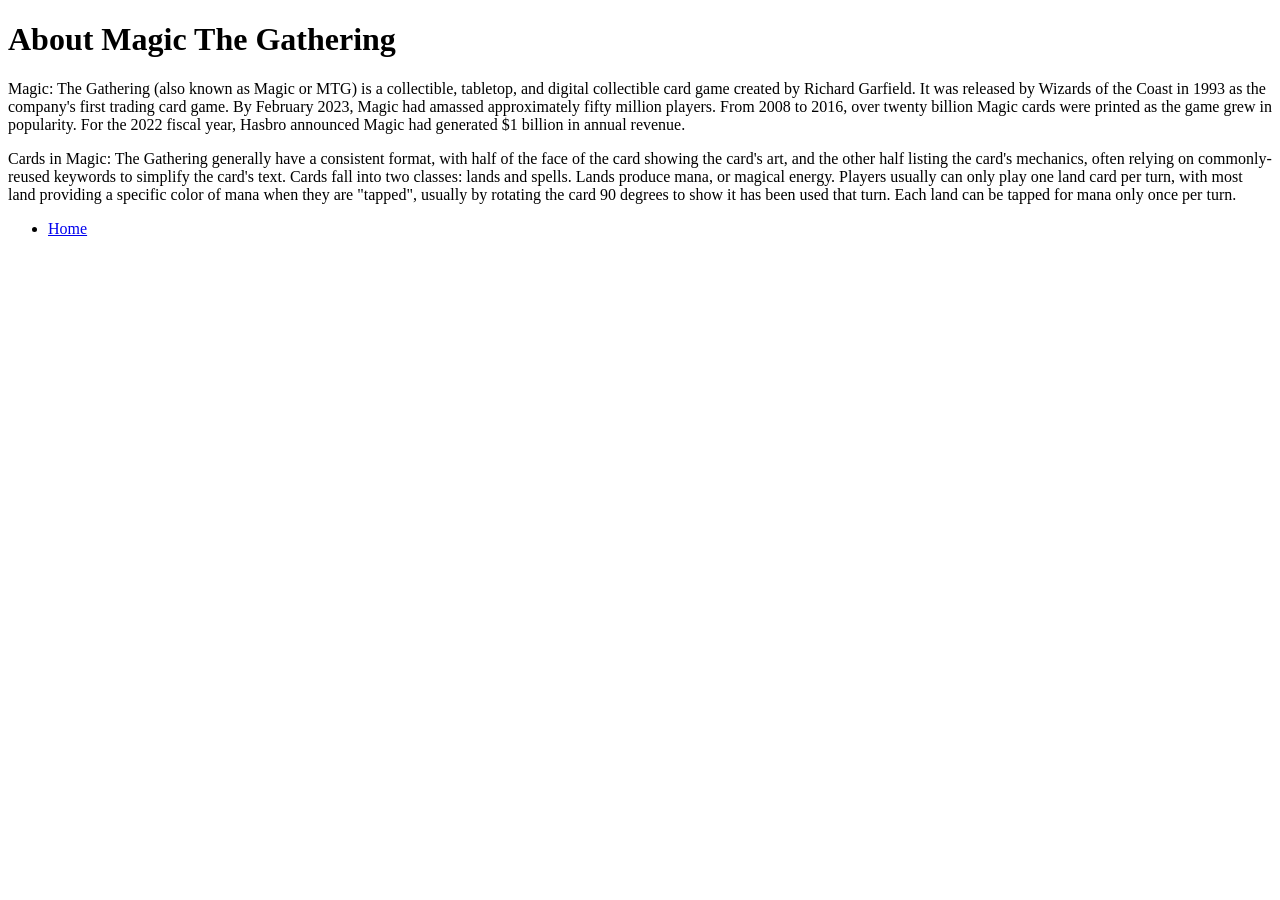
==== about.html @ 22bcf306 "Update about.html" ====
<!DOCTYPE html>
<head>
<title>About Page</title>
</head>
<body>
<h1>About Magic The Gathering</h1>

<p>Magic: The Gathering (also known as Magic or MTG) is a collectible, tabletop, and digital collectible card game created by Richard Garfield.
  It was released by Wizards of the Coast in 1993 as the company's first trading card game. By February 2023, Magic had amassed approximately fifty million players.
  From 2008 to 2016, over twenty billion Magic cards were printed as the game grew in popularity. 
  For the 2022 fiscal year, Hasbro announced Magic had generated $1 billion in annual revenue.</p>

<p>Cards in Magic: The Gathering generally have a consistent format, with half of the face of the card showing the card's art, and the other half listing the card's mechanics, 
  often relying on commonly-reused keywords to simplify the card's text. Cards fall into two classes: lands and spells. Lands produce mana, or magical energy. 
  Players usually can only play one land card per turn, with most land providing a specific color of mana when they are "tapped", usually by rotating the card 90 degrees to show it has been used that turn. 
  Each land can be tapped for mana only once per turn.</p>  

  <nav>
  <ul>
    <li><a href="index.html">Home</a></li>
  </ul>
</nav>

</body>
</html>
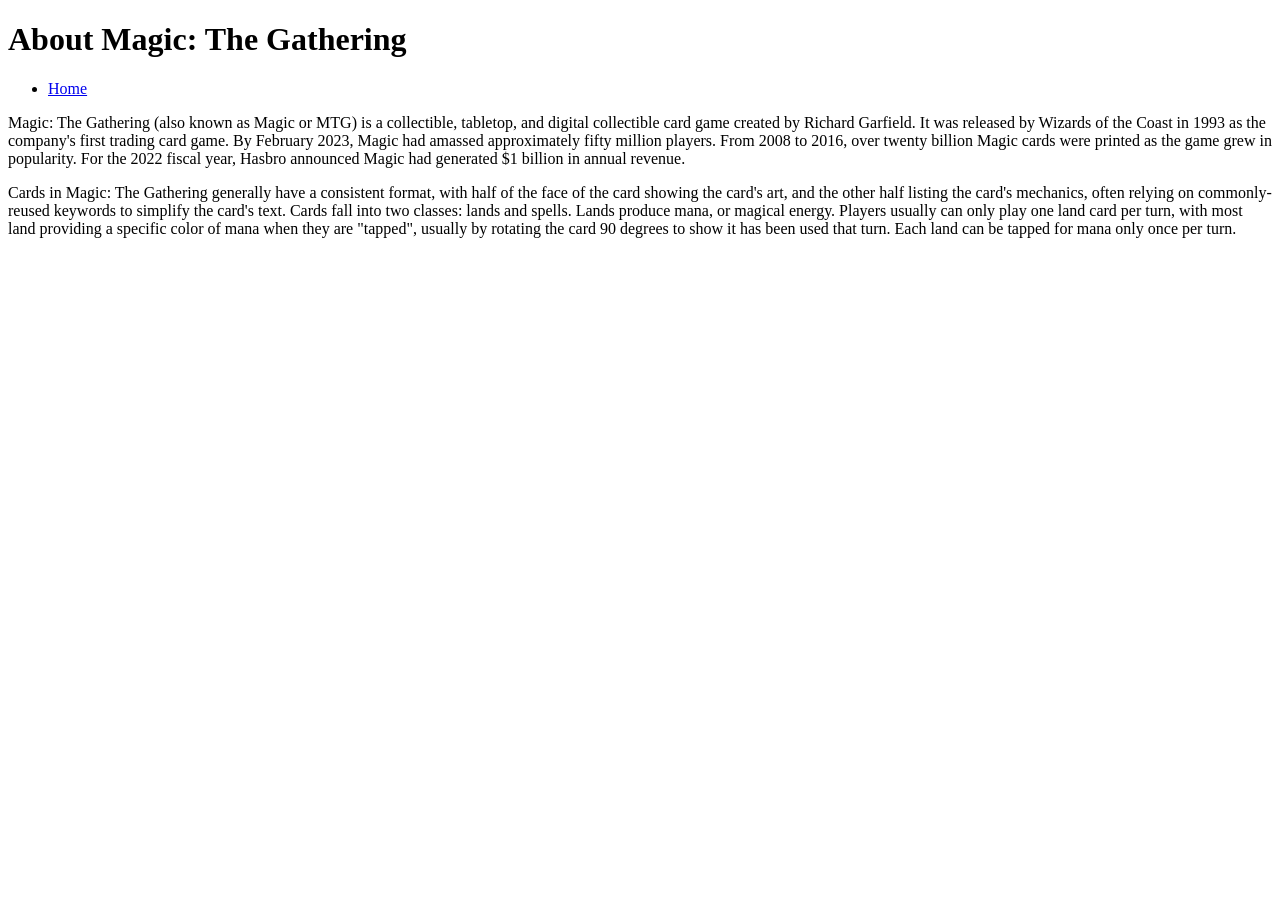
==== commit 508b51e5: "Update about.html" ====
--- a/about.html
+++ b/about.html
@@ -1,25 +1,30 @@
 <!DOCTYPE html>
+<html lang="en">
 <head>
-<title>About Page</title>
+    <meta charset="UTF-8">
+    <meta name="viewport" content="width=device-width, initial-scale=1.0">
+    <title>About Page - Magic: The Gathering</title>
 </head>
 <body>
-<h1>About Magic The Gathering</h1>
+    <header>
+        <h1>About Magic: The Gathering</h1>
+        <nav>
+            <ul>
+                <li><a href="index.html">Home</a></li>
+            </ul>
+        </nav>
+    </header>
 
-<p>Magic: The Gathering (also known as Magic or MTG) is a collectible, tabletop, and digital collectible card game created by Richard Garfield.
-  It was released by Wizards of the Coast in 1993 as the company's first trading card game. By February 2023, Magic had amassed approximately fifty million players.
-  From 2008 to 2016, over twenty billion Magic cards were printed as the game grew in popularity. 
-  For the 2022 fiscal year, Hasbro announced Magic had generated $1 billion in annual revenue.</p>
+    <main>
+        <p>Magic: The Gathering (also known as Magic or MTG) is a collectible, tabletop, and digital collectible card game created by Richard Garfield.
+        It was released by Wizards of the Coast in 1993 as the company's first trading card game. By February 2023, Magic had amassed approximately fifty million players.
+        From 2008 to 2016, over twenty billion Magic cards were printed as the game grew in popularity. 
+        For the 2022 fiscal year, Hasbro announced Magic had generated $1 billion in annual revenue.</p>
 
-<p>Cards in Magic: The Gathering generally have a consistent format, with half of the face of the card showing the card's art, and the other half listing the card's mechanics, 
-  often relying on commonly-reused keywords to simplify the card's text. Cards fall into two classes: lands and spells. Lands produce mana, or magical energy. 
-  Players usually can only play one land card per turn, with most land providing a specific color of mana when they are "tapped", usually by rotating the card 90 degrees to show it has been used that turn. 
-  Each land can be tapped for mana only once per turn.</p>  
-
-  <nav>
-  <ul>
-    <li><a href="index.html">Home</a></li>
-  </ul>
-</nav>
-
+        <p>Cards in Magic: The Gathering generally have a consistent format, with half of the face of the card showing the card's art, and the other half listing the card's mechanics, 
+        often relying on commonly-reused keywords to simplify the card's text. Cards fall into two classes: lands and spells. Lands produce mana, or magical energy. 
+        Players usually can only play one land card per turn, with most land providing a specific color of mana when they are "tapped", usually by rotating the card 90 degrees to show it has been used that turn. 
+        Each land can be tapped for mana only once per turn.</p>  
+    </main>
 </body>
 </html>
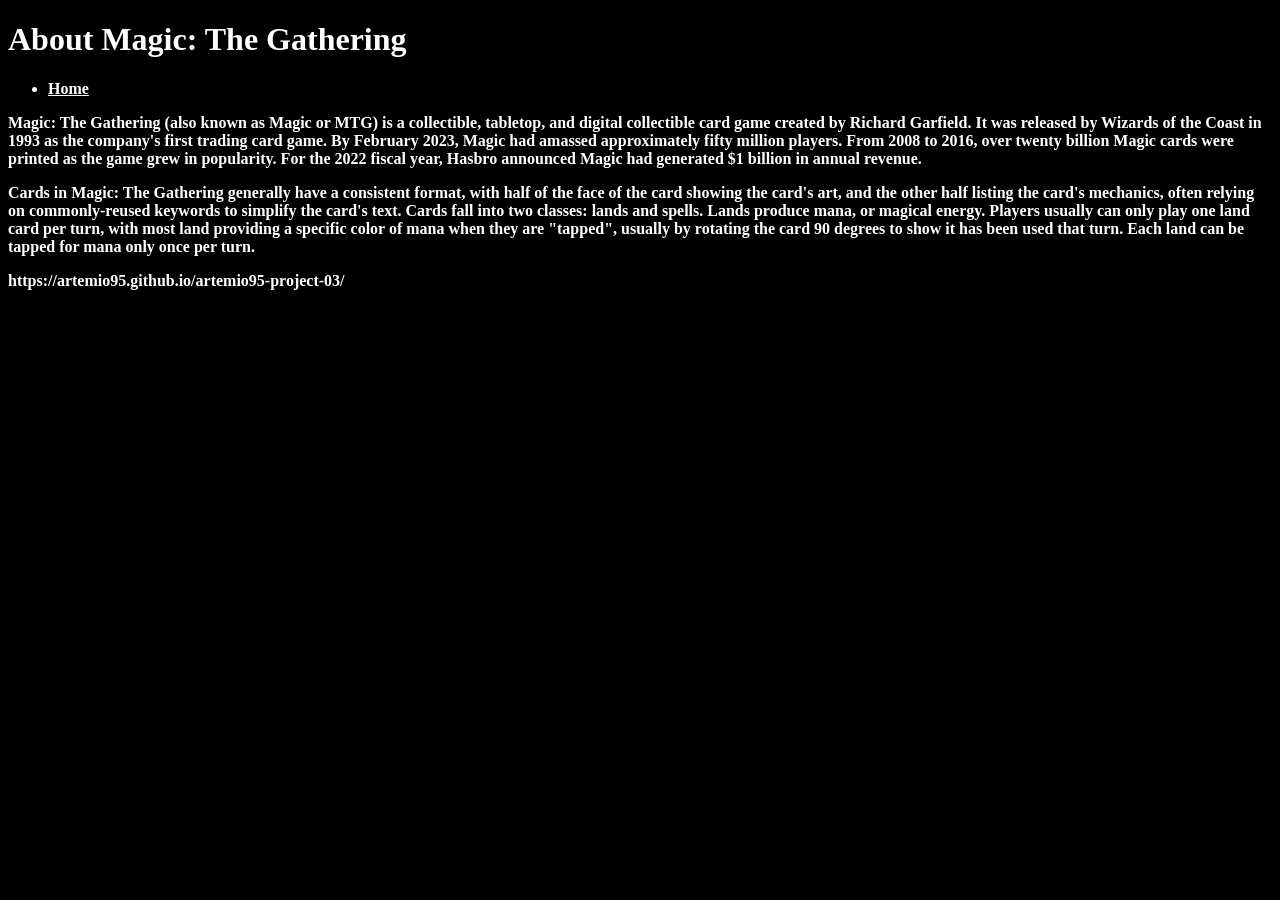
==== commit 2313d502: "added live url link to about.html" ====
--- a/about.html
+++ b/about.html
@@ -4,6 +4,7 @@
     <meta charset="UTF-8">
     <meta name="viewport" content="width=device-width, initial-scale=1.0">
     <title>About Page - Magic: The Gathering</title>
+    <link rel="stylesheet" href="style.css">
 </head>
 <body>
     <header>
@@ -28,3 +29,5 @@
     </main>
 </body>
 </html>
+
+https://artemio95.github.io/artemio95-project-03/
--- a/style.css
+++ b/style.css
@@ -0,0 +1,14 @@
+body {
+    background-color: #000000;
+    color: #ffffff;
+    font-weight: bold;
+}
+
+a {
+    color: #ffffff;
+    text-decoration: underline;
+}
+
+h1, h2, p, li, a {
+    color: #ffffff !important;
+}
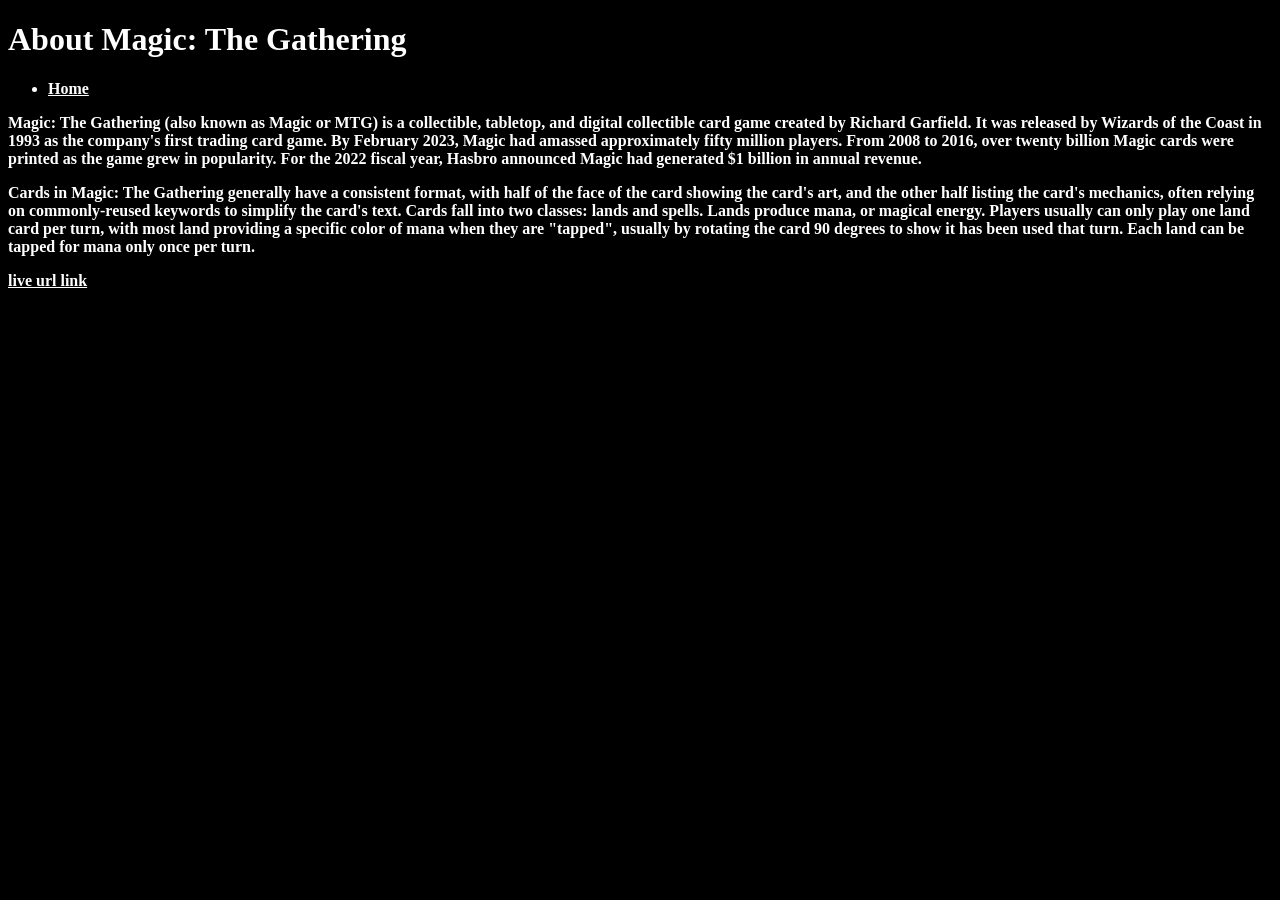
==== commit 6f8be43e: "fixed live url link in about.html" ====
--- a/about.html
+++ b/about.html
@@ -30,4 +30,4 @@
 </body>
 </html>
 
-https://artemio95.github.io/artemio95-project-03/
+<a href="https://artemio95.github.io/artemio95-project-03/">live url link</a>
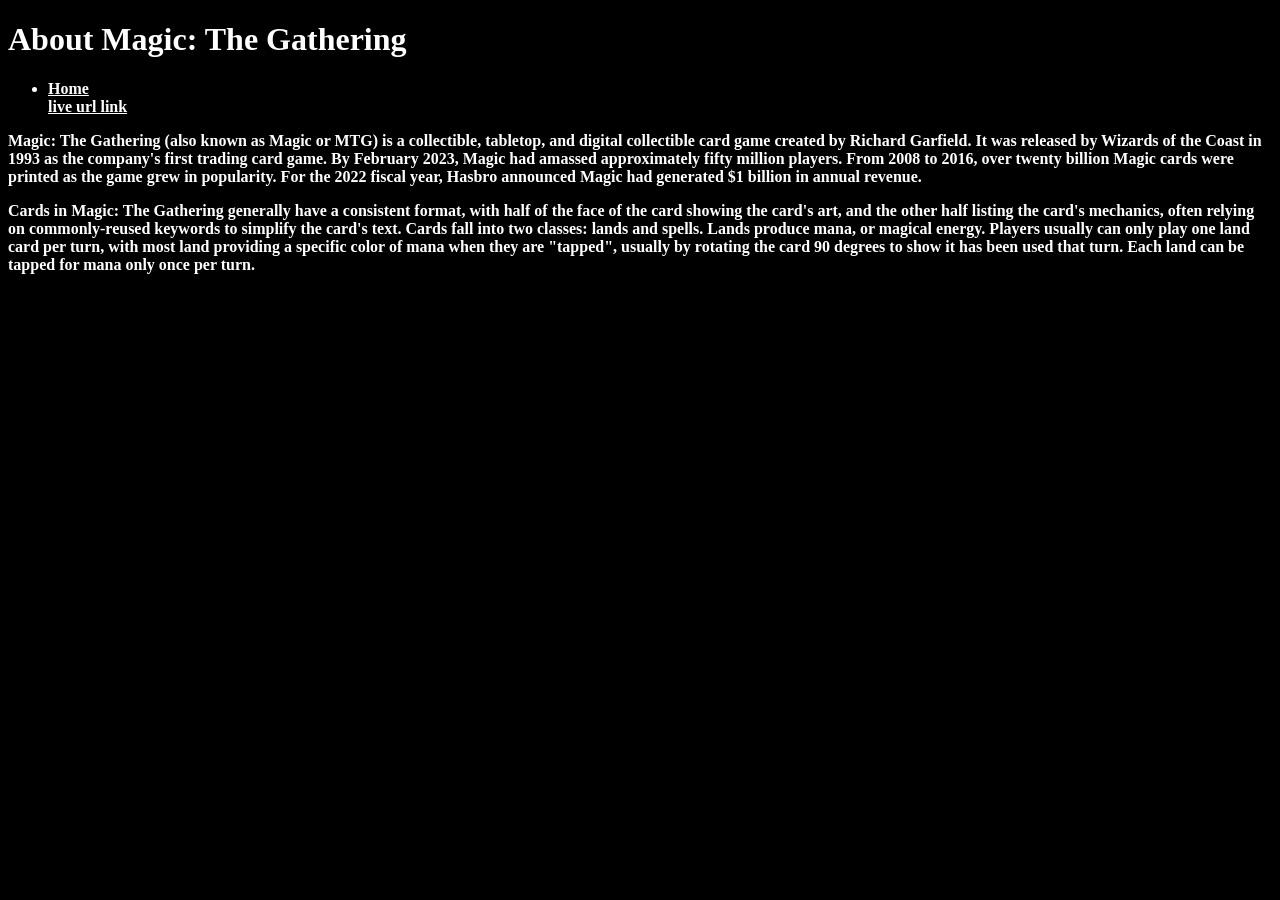
==== commit 91a30c47: "Updated about.html" ====
--- a/about.html
+++ b/about.html
@@ -12,6 +12,7 @@
         <nav>
             <ul>
                 <li><a href="index.html">Home</a></li>
+                <a href="https://artemio95.github.io/artemio95-project-03/">live url link</a>
             </ul>
         </nav>
     </header>
@@ -29,5 +30,3 @@
     </main>
 </body>
 </html>
-
-<a href="https://artemio95.github.io/artemio95-project-03/">live url link</a>
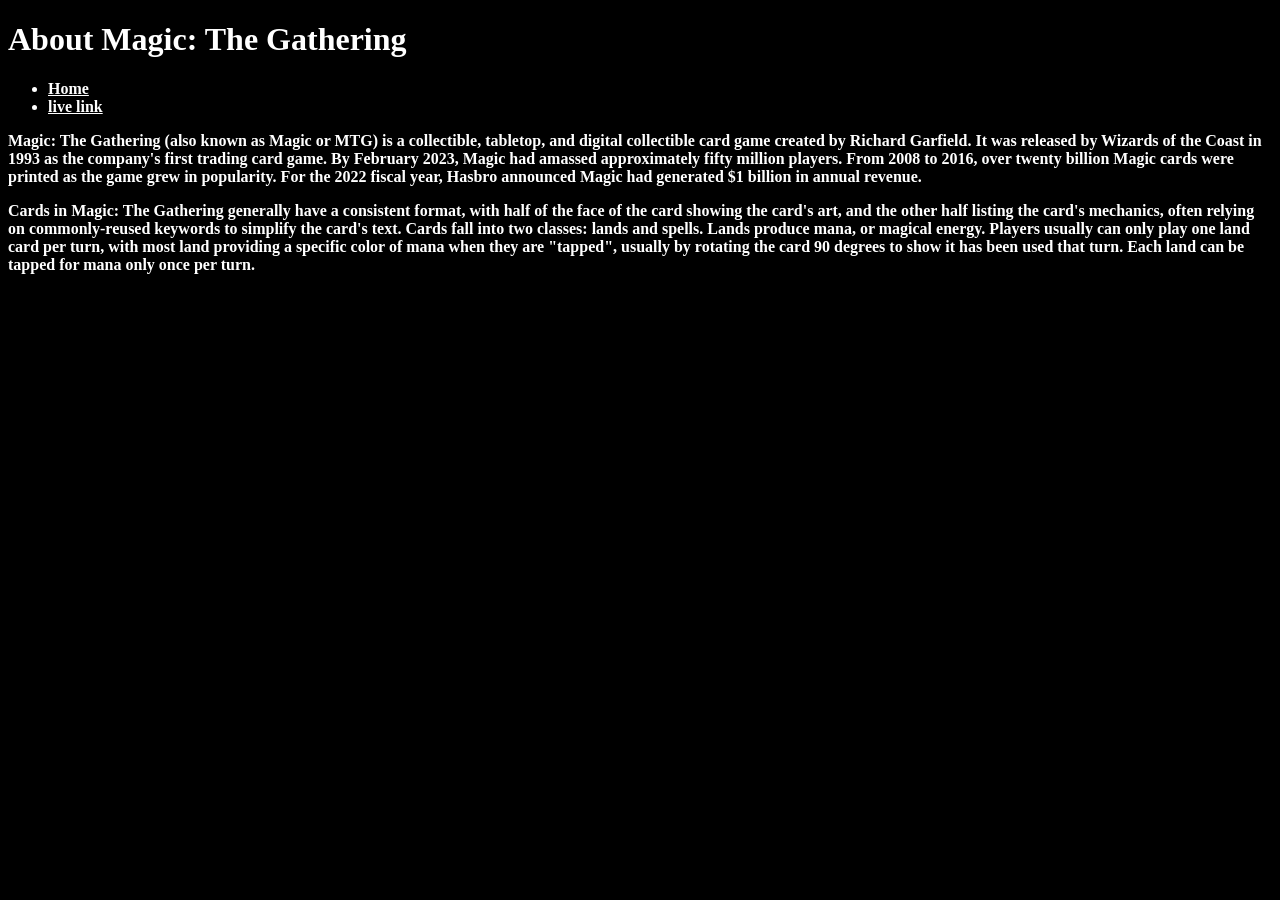
==== commit 4a4ebc5d: "fixed about.html" ====
--- a/about.html
+++ b/about.html
@@ -12,7 +12,7 @@
         <nav>
             <ul>
                 <li><a href="index.html">Home</a></li>
-                <a href="https://artemio95.github.io/artemio95-project-03/">live url link</a>
+                <li><a href="https://artemio95.github.io/artemio95-project-03">live link</a></li>
             </ul>
         </nav>
     </header>
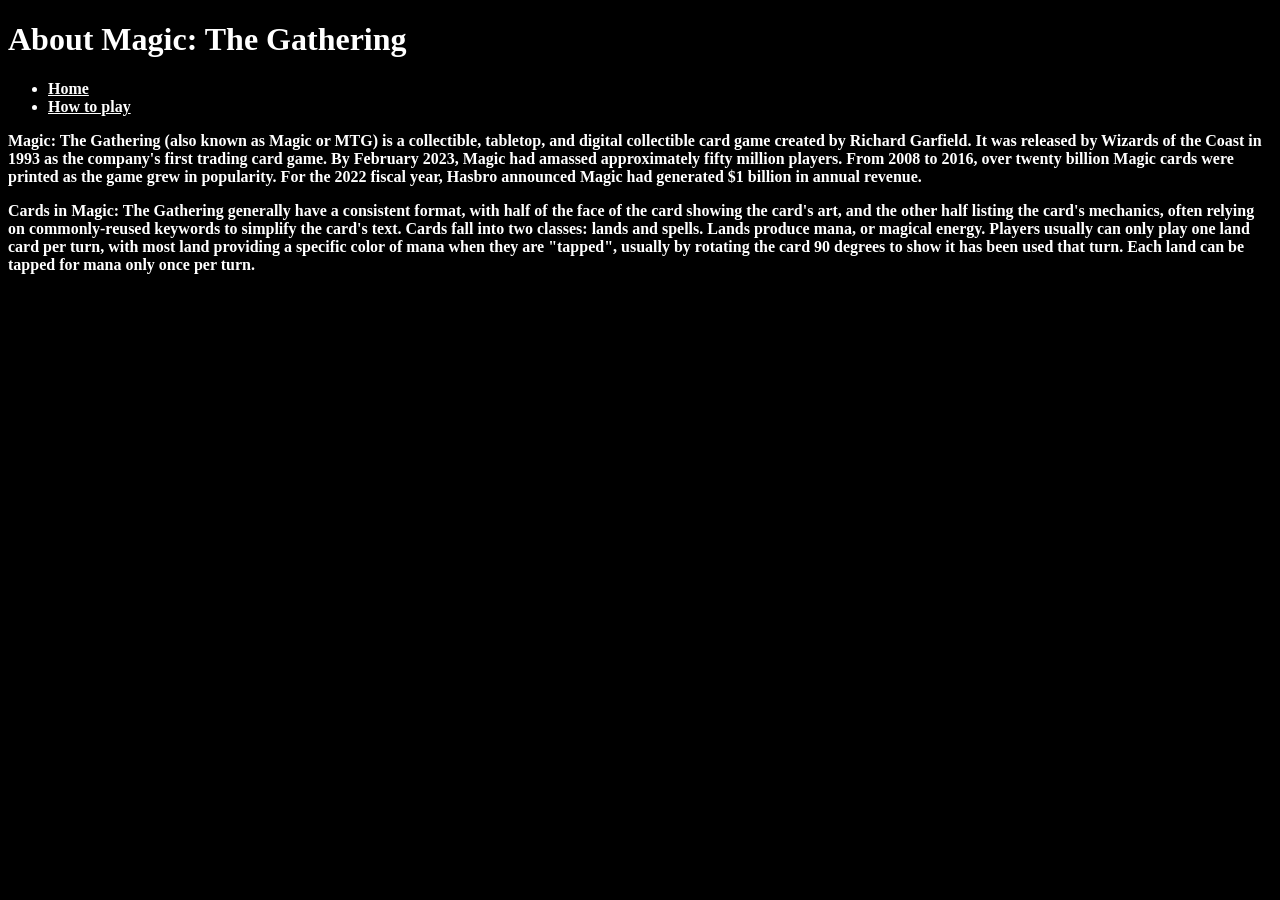
==== commit cc007aab: "Update about.html" ====
--- a/about.html
+++ b/about.html
@@ -12,7 +12,7 @@
         <nav>
             <ul>
                 <li><a href="index.html">Home</a></li>
-                <li><a href="https://artemio95.github.io/artemio95-project-03">live link</a></li>
+                <li><a href="https://artemio95.github.io/artemio95-project-03">How to play</a></li>
             </ul>
         </nav>
     </header>
